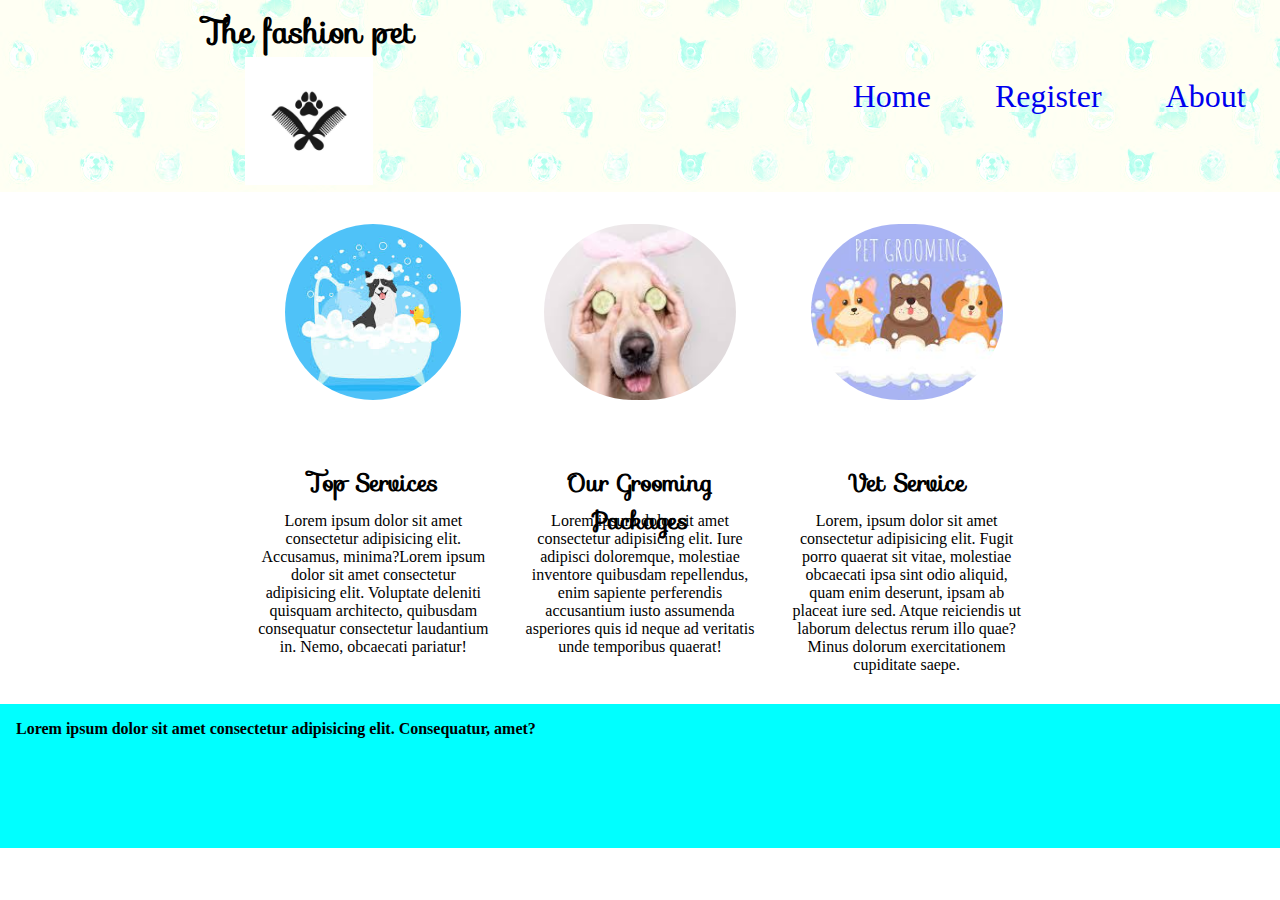
==== index.html @ f94ad7d0 "first assignment" ====
<!DOCTYPE html>
<html lang="en">
	<head>
		<meta charset="UTF-8" />
		<meta name="viewport" content="width=device-width, initial-scale=1.0" />
		<title>Pet Salon</title>
		<link rel="stylesheet" href="./styles.css" />
		<link
			rel="stylesheet"
			href="https://fonts.googleapis.com/css?family=Sofia"
		/>
	</head>
	<body>
		<header class="site-init">
			<div class="flex-container">
				<h1>The fashion pet</h1>
				<img class="logo" src="./img/logo.jpg" alt="" />
			</div>
			<nav class="nav-container">
				<a href="index.html">Home</a>
				<a href="register.html">Register</a>
				<a href="#">About</a>
			</nav>
		</header>

		<main>
			<div class="welcome-section">
				<img src="./img/bath.jpg" alt="" class="welcom-img" />
				<img src="./img/care.jpg" alt="" class="welcom-img" />
				<img src="./img/grooming.jpg" alt="" class="welcom-img" />
				<h2>Top Services</h2>
				<h2>Our Grooming Packages</h2>
				<h2>Vet Service</h2>
				<p>
					Lorem ipsum dolor sit amet consectetur adipisicing elit.
					Accusamus, minima?Lorem ipsum dolor sit amet consectetur
					adipisicing elit. Voluptate deleniti quisquam architecto,
					quibusdam consequatur consectetur laudantium in. Nemo, obcaecati
					pariatur!
				</p>
				<p>
					Lorem ipsum dolor sit amet consectetur adipisicing elit. Iure
					adipisci doloremque, molestiae inventore quibusdam repellendus,
					enim sapiente perferendis accusantium iusto assumenda asperiores
					quis id neque ad veritatis unde temporibus quaerat!
				</p>
				<p>
					Lorem, ipsum dolor sit amet consectetur adipisicing elit. Fugit
					porro quaerat sit vitae, molestiae obcaecati ipsa sint odio
					aliquid, quam enim deserunt, ipsam ab placeat iure sed. Atque
					reiciendis ut laborum delectus rerum illo quae? Minus dolorum
					exercitationem cupiditate saepe.
				</p>
			</div>
		</main>
		<footer class="site-footer">
			<p id="info">
				Lorem ipsum dolor sit amet consectetur adipisicing elit.
				Consequatur, amet?
			</p>
		</footer>
		<script src="scripts/script.js"></script>
	</body>
</html>
---- styles.css ----
* {
	padding: 0;
	margin: 0;
}
h1,
h2 {
	font-family: "sofia";
}
img {
	max-width: 100%;
	max-height: 30rem;
}
a {
	text-decoration: none;
}
/* utilities */

/* header */
.site-init {
	background-color: #d6fff6;
	background-image: url(./img/back-ground.jpg);
	background-blend-mode: overlay;
	height: 12rem;
	display: flex;
	justify-content: space-around;
	align-items: center;
	margin-bottom: 2rem;
}
.flex-container {
	display: flex;
	flex-direction: column;
}
.nav-container {
	width: 20%;
	display: flex;
	justify-content: space-between;
	align-items: flex-end;
	font-size: 2rem;
	color: black;
}
.nav-container a {
	padding: 1rem;
	margin: 1rem;
	text-decoration: none;
}
.nav-container a:hover {
	background-color: aqua;
}
.logo {
	max-width: 8rem;
	max-height: 8rem;
	margin: auto;
}
/* Main */
main {
	margin-left: 20%;
	margin-right: 20%;
}
.welcome-section {
	display: grid;
	grid-template-columns: 1fr 1fr 1fr;
	grid-template-rows: 15rem 3rem 12rem;
	grid-column-gap: 2rem;
	justify-content: center;
	align-content: center;
	justify-items: center;
	text-align: center;
}
.welcom-img {
	max-width: 12rem;
	height: 11rem;
	object-fit: cover;
	border-radius: 200px;
}
.welcom-img:hover {
	transform: scale(1.2);
	transition: ease-in-out 0.5s;
	box-shadow: 10px 3px 10px #6e6b6b;
}
/* footer */
footer {
	padding: 1rem;
	height: 7rem;
	background-color: aqua;
	font-weight: bold;
	display: flex;
	/* justify-content: center; */
	justify-items: center;
}

/* register */
.reg-container {
	border: solid 2px black;
	height: 28rem;
	margin-bottom: 1rem;
	display: grid;
	align-items: center;
	grid-gap: 3rem;
	grid-template-columns: 1fr 3fr;
	grid-template-rows: 4rem 2rem 2rem 2rem 10rem;
	grid-template-areas:
		"top top"
		"side1 main1"
		"side2 side2"
		"main2 main2";
}
.grid1 {
	grid-area: top;
	text-align: center;
	background-color: #6e6b6b;
	color: #d6fff6;
}
.grid2 {
	grid-area: side1;
	border: solid 1px;
}
.grid3 {
	grid-area: main1;
	border: solid 1px;
}
.grid4 {
	grid-area: side2;
	border: solid 1px;
}
.grid5 {
	grid-area: main2;
	border: solid 1px;
	height: max-content;
}
.display-area {
	background-color: rgb(219, 215, 215);
	padding-left: 50px;
	display: flex;
	flex-direction: column;
	justify-content: space-between;
	overflow: auto;
	font-size: 24px;
}
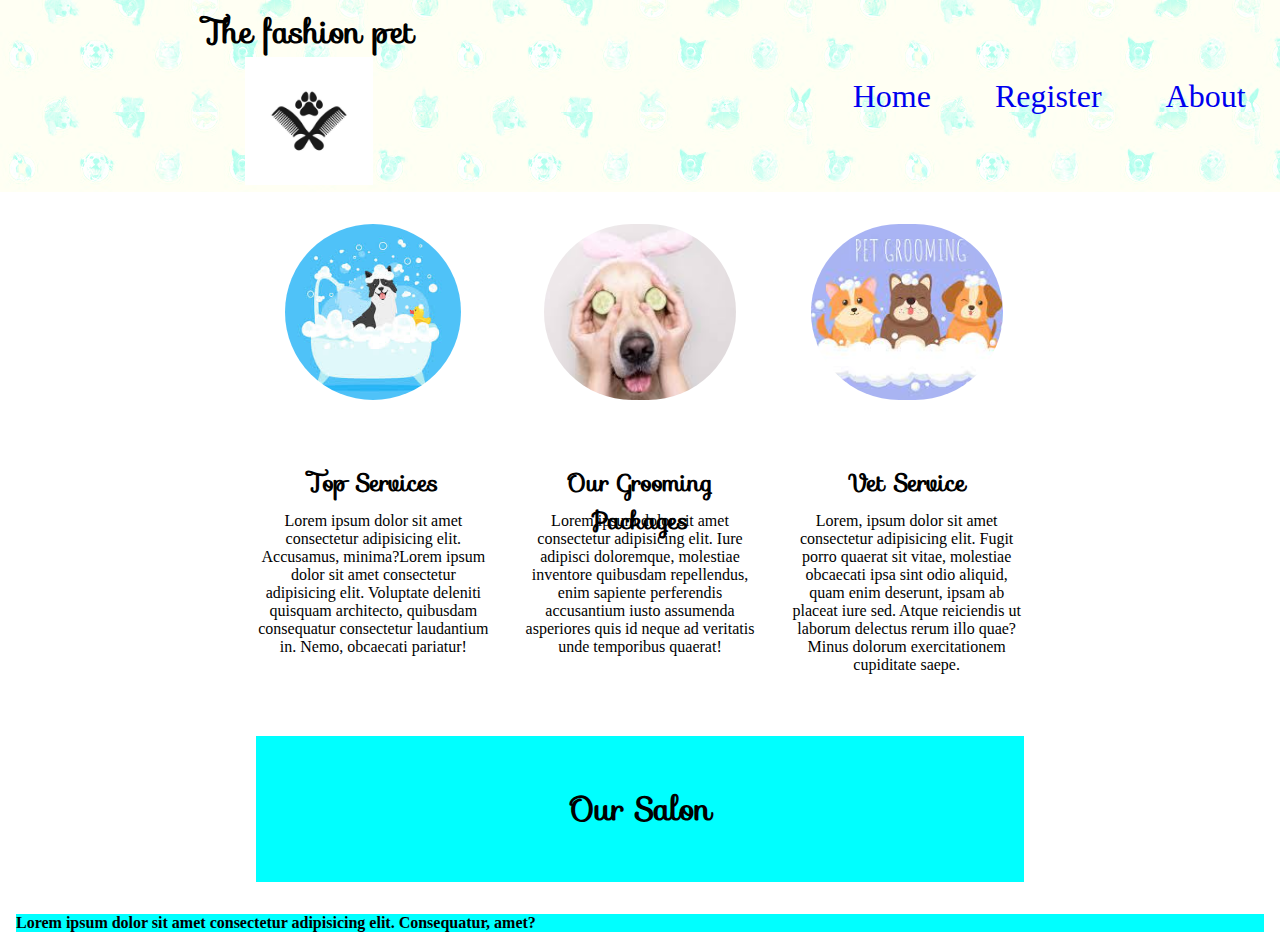
==== commit cd75adff: "Second assignment" ====
--- a/index.html
+++ b/index.html
@@ -11,7 +11,7 @@
 		/>
 	</head>
 	<body>
-		<header class="site-init">
+		<header class="site-init1">
 			<div class="flex-container">
 				<h1>The fashion pet</h1>
 				<img class="logo" src="./img/logo.jpg" alt="" />
@@ -52,6 +52,11 @@
 					exercitationem cupiditate saepe.
 				</p>
 			</div>
+			<div class="display-salon" onclick="salonNameIndex()">
+				<h1>Our Salon</h1>
+				<h1 id="salon-name-display"></h1>
+				<div id="display-salon"></div>
+			</div>
 		</main>
 		<footer class="site-footer">
 			<p id="info">
--- a/styles.css
+++ b/styles.css
@@ -16,7 +16,7 @@
 /* utilities */
 
 /* header */
-.site-init {
+.site-init1 {
 	background-color: #d6fff6;
 	background-image: url(./img/back-ground.jpg);
 	background-blend-mode: overlay;
@@ -30,6 +30,7 @@
 	display: flex;
 	flex-direction: column;
 }
+
 .nav-container {
 	width: 20%;
 	display: flex;
@@ -45,6 +46,7 @@
 }
 .nav-container a:hover {
 	background-color: aqua;
+	border-radius: 10px;
 }
 .logo {
 	max-width: 8rem;
@@ -52,6 +54,20 @@
 	margin: auto;
 }
 /* Main */
+.display-salon {
+	background-color: aqua;
+	color: black;
+	margin: 2rem 0 2rem 0;
+	padding: 3rem;
+	/* width: 100%; */
+	display: flex;
+	flex-direction: column;
+	justify-content: center;
+	align-items: center;
+}
+.display-salon:hover {
+	cursor: pointer;
+}
 main {
 	margin-left: 20%;
 	margin-right: 20%;
@@ -77,10 +93,16 @@
 	transition: ease-in-out 0.5s;
 	box-shadow: 10px 3px 10px #6e6b6b;
 }
+.form-area {
+	display: flex;
+	flex-direction: column;
+	border: solid black;
+}
+
 /* footer */
 footer {
-	padding: 1rem;
-	height: 7rem;
+	margin: 1rem;
+	/* height: 7rem; */
 	background-color: aqua;
 	font-weight: bold;
 	display: flex;
@@ -89,20 +111,24 @@
 }
 
 /* register */
+.mb-3 {
+	padding: 1rem;
+}
+.form1 {
+	padding: 1rem;
+}
 .reg-container {
+	margin-top: 2rem;
 	border: solid 2px black;
-	height: 28rem;
+	/* height: 28rem; */
 	margin-bottom: 1rem;
-	display: grid;
+	display: flex;
+	flex-direction: column;
 	align-items: center;
-	grid-gap: 3rem;
-	grid-template-columns: 1fr 3fr;
-	grid-template-rows: 4rem 2rem 2rem 2rem 10rem;
-	grid-template-areas:
-		"top top"
-		"side1 main1"
-		"side2 side2"
-		"main2 main2";
+	grid-gap: 1rem;
+	display: flex;
+	flex-direction: column;
+	overflow: auto;
 }
 .grid1 {
 	grid-area: top;
@@ -110,29 +136,42 @@
 	background-color: #6e6b6b;
 	color: #d6fff6;
 }
-.grid2 {
-	grid-area: side1;
-	border: solid 1px;
+/* .grid2 {
+	grid-area: main1;
 }
 .grid3 {
-	grid-area: main1;
-	border: solid 1px;
+	grid-area: top2;
 }
 .grid4 {
-	grid-area: side2;
-	border: solid 1px;
-}
-.grid5 {
+	grid-area: main2;
+} */
+/* .grid5 {
 	grid-area: main2;
 	border: solid 1px;
 	height: max-content;
-}
+} */
 .display-area {
-	background-color: rgb(219, 215, 215);
-	padding-left: 50px;
+	background-color: rgb(84, 222, 195);
+	color: black;
 	display: flex;
 	flex-direction: column;
 	justify-content: space-between;
 	overflow: auto;
 	font-size: 24px;
 }
+.gallery {
+	padding: 1rem;
+	width: fit-content;
+	font-weight: bold;
+	font-family: "sofia";
+	font-size: 32px;
+}
+.form-div {
+	display: none;
+	transform: ;
+	transition: 3s ease-in-out;
+}
+.hide-button {
+	display: none;
+	transition: 3s ease-in-out;
+}
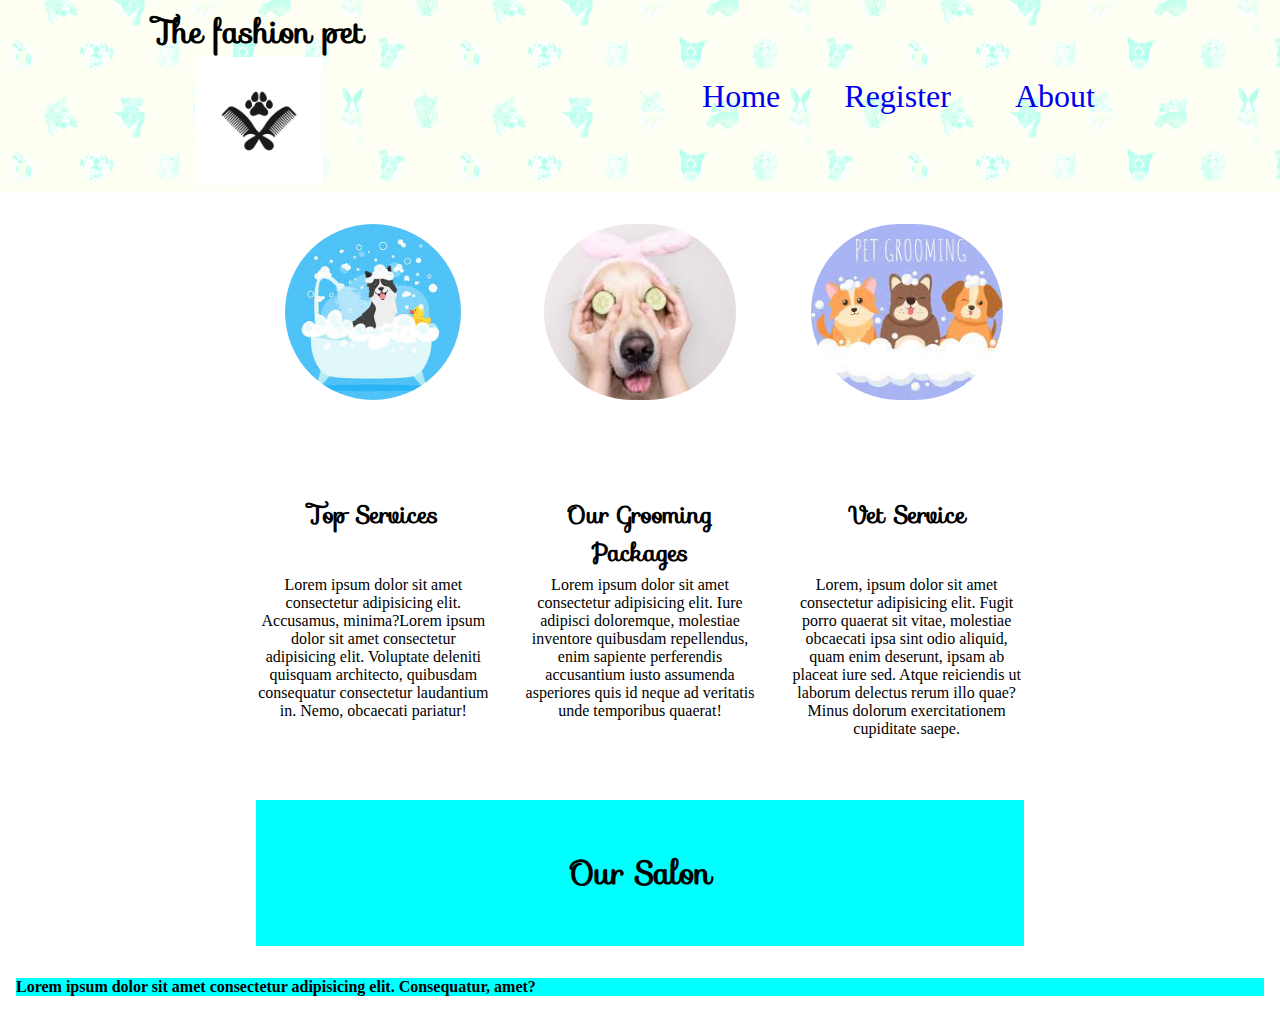
==== commit 2d0fd45e: "third assignment" ====
--- a/index.html
+++ b/index.html
@@ -4,6 +4,7 @@
 		<meta charset="UTF-8" />
 		<meta name="viewport" content="width=device-width, initial-scale=1.0" />
 		<title>Pet Salon</title>
+
 		<link rel="stylesheet" href="./styles.css" />
 		<link
 			rel="stylesheet"
--- a/styles.css
+++ b/styles.css
@@ -3,7 +3,8 @@
 	margin: 0;
 }
 h1,
-h2 {
+h2,
+h3 {
 	font-family: "sofia";
 }
 img {
@@ -32,7 +33,6 @@
 }
 
 .nav-container {
-	width: 20%;
 	display: flex;
 	justify-content: space-between;
 	align-items: flex-end;
@@ -77,6 +77,7 @@
 	grid-template-columns: 1fr 1fr 1fr;
 	grid-template-rows: 15rem 3rem 12rem;
 	grid-column-gap: 2rem;
+	grid-row-gap: 2rem;
 	justify-content: center;
 	align-content: center;
 	justify-items: center;
@@ -117,10 +118,12 @@
 .form1 {
 	padding: 1rem;
 }
+.btn {
+	margin: 1rem 4rem 1rem 4rem;
+}
 .reg-container {
 	margin-top: 2rem;
 	border: solid 2px black;
-	/* height: 28rem; */
 	margin-bottom: 1rem;
 	display: flex;
 	flex-direction: column;
@@ -130,28 +133,34 @@
 	flex-direction: column;
 	overflow: auto;
 }
+.card:hover {
+	transform: scale(1.05);
+	box-shadow: 5px 2px 2px aqua;
+	transition: ease-in-out 0.4s;
+}
+.card-img-top {
+	width: 4rem;
+	height: 10rem;
+}
+.pet-name {
+	text-align: center;
+	background-color: aqua;
+	margin-bottom: 2rem;
+	padding: 1rem;
+	border-radius: 5px;
+}
+.pet-container {
+	padding: 1rem;
+}
 .grid1 {
 	grid-area: top;
 	text-align: center;
 	background-color: #6e6b6b;
 	color: #d6fff6;
 }
-/* .grid2 {
-	grid-area: main1;
-}
-.grid3 {
-	grid-area: top2;
-}
-.grid4 {
-	grid-area: main2;
-} */
-/* .grid5 {
-	grid-area: main2;
-	border: solid 1px;
-	height: max-content;
-} */
+
 .display-area {
-	background-color: rgb(84, 222, 195);
+	background-color: aqua;
 	color: black;
 	display: flex;
 	flex-direction: column;
@@ -159,19 +168,62 @@
 	overflow: auto;
 	font-size: 24px;
 }
-.gallery {
-	padding: 1rem;
-	width: fit-content;
-	font-weight: bold;
-	font-family: "sofia";
-	font-size: 32px;
-}
+
 .form-div {
 	display: none;
-	transform: ;
 	transition: 3s ease-in-out;
 }
 .hide-button {
 	display: none;
 	transition: 3s ease-in-out;
 }
+/* cards */
+#pets {
+	display: grid;
+	grid-template-columns: 1fr 1fr 1fr;
+	column-gap: 1rem;
+	row-gap: 1rem;
+}
+@media (max-width: 768px) {
+	#pets {
+		grid-template-columns: 1fr;
+	}
+}
+.pet-card {
+	background-color: #dedede;
+	border-radius: 5px;
+	padding: 1rem;
+}
+.card-body {
+	border: #6e6b6b solid 1px;
+	border-radius: 5px;
+	background-color: #d6fff6;
+	margin: 1rem;
+	font-weight: bold;
+}
+table {
+	width: 80%;
+	border: 1px solid;
+	border-collapse: collapse;
+	padding: 5px;
+	text-align: center;
+	margin: 1rem;
+}
+
+th {
+	padding-top: 12px;
+	padding-bottom: 12px;
+	text-align: left;
+	background-color: black;
+	color: white;
+}
+td,
+th {
+	border: 1px solid;
+	padding: 5px;
+	text-align: center;
+	margin: 1rem;
+}
+tr:nth-child(even) {
+	background-color: #f2f2f2;
+}
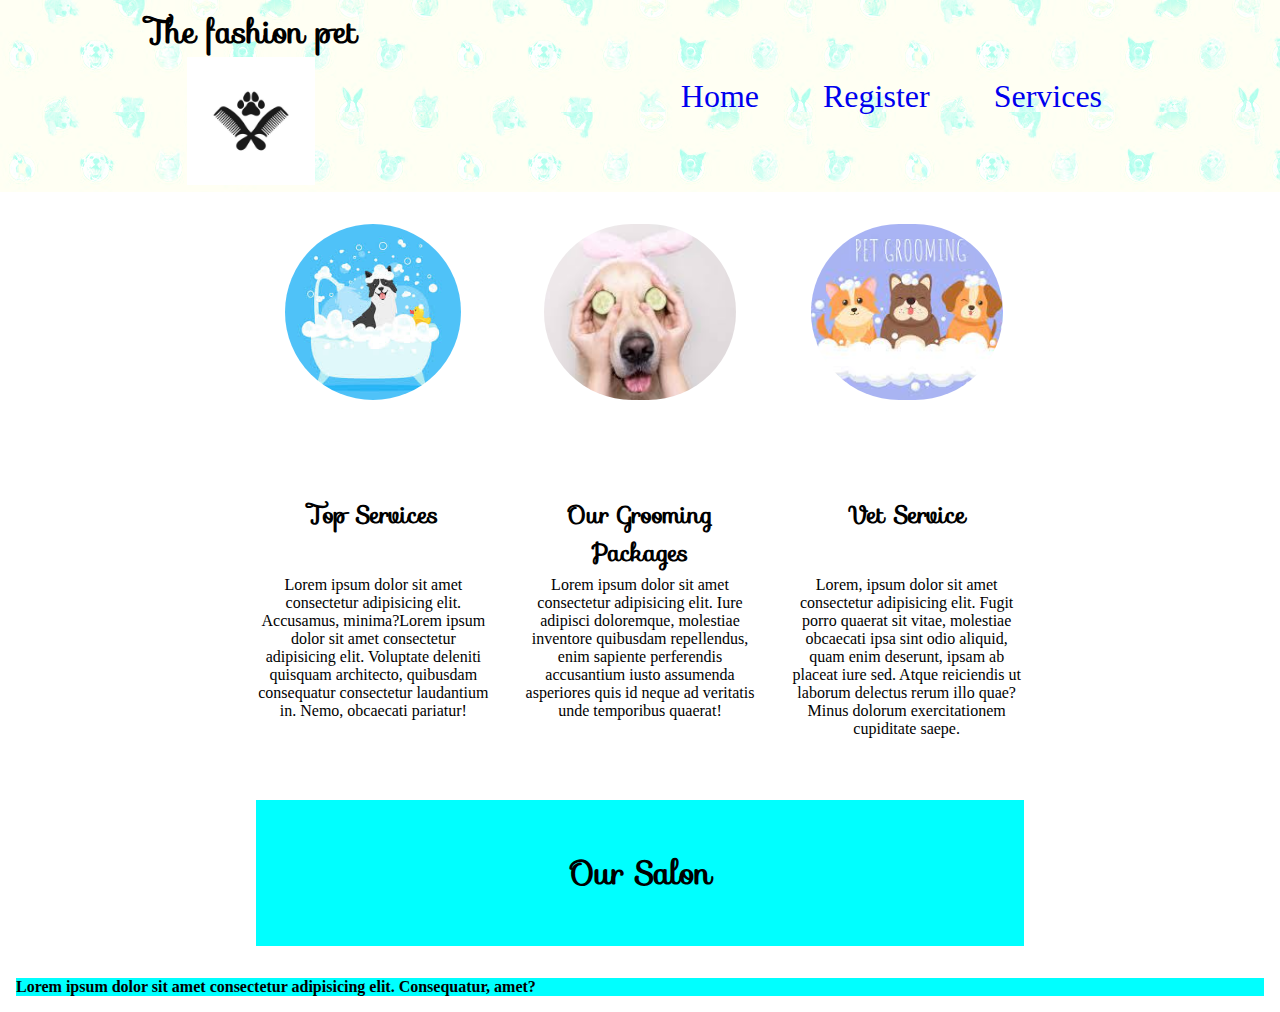
==== commit 7e25a06c: "second Assignment" ====
--- a/index.html
+++ b/index.html
@@ -4,6 +4,7 @@
 		<meta charset="UTF-8" />
 		<meta name="viewport" content="width=device-width, initial-scale=1.0" />
 		<title>Pet Salon</title>
+		<link rel="icon" type="image/gif" href="./favicon/favicon.ico" />
 
 		<link rel="stylesheet" href="./styles.css" />
 		<link
@@ -20,7 +21,7 @@
 			<nav class="nav-container">
 				<a href="index.html">Home</a>
 				<a href="register.html">Register</a>
-				<a href="#">About</a>
+				<a href="./services.html">Services</a>
 			</nav>
 		</header>
 
--- a/styles.css
+++ b/styles.css
@@ -194,6 +194,9 @@
 	border-radius: 5px;
 	padding: 1rem;
 }
+.card {
+	max-width: 15rem;
+}
 .card-body {
 	border: #6e6b6b solid 1px;
 	border-radius: 5px;
@@ -204,7 +207,6 @@
 table {
 	width: 80%;
 	border: 1px solid;
-	border-collapse: collapse;
 	padding: 5px;
 	text-align: center;
 	margin: 1rem;
@@ -224,6 +226,48 @@
 	text-align: center;
 	margin: 1rem;
 }
-tr:nth-child(even) {
+tr {
+	border: solid 3px black !important;
+}
+/* tr:nth-child(even) {
 	background-color: #f2f2f2;
-}
+} */
+.alert-error {
+	border: dotted 2px red;
+	box-shadow: 2px 2px 2px 2px red;
+}
+.hidden {
+	display: none;
+}
+.alert-success {
+	background-color: green;
+}
+/* Services */
+.serviceDisplay {
+	border: solid black 1px;
+	min-height: 500px;
+	display: grid;
+	grid-template-columns: 1fr 1fr 1fr;
+	align-content: space-around;
+	justify-content: space-between;
+	/* row-gap: 1rem; */
+}
+.price {
+	position: absolute;
+	bottom: 5px;
+}
+.card-text {
+	padding: 20px 5px 20px 5px;
+}
+.clicked {
+	background-color: aqua;
+	/* box-shadow: 5px rgb(180, 180, 223); */
+}
+table {
+	width: 100%;
+	margin-bottom: 10rem;
+}
+.service-row:hover {
+	cursor: pointer;
+	background-color: aqua;
+}
